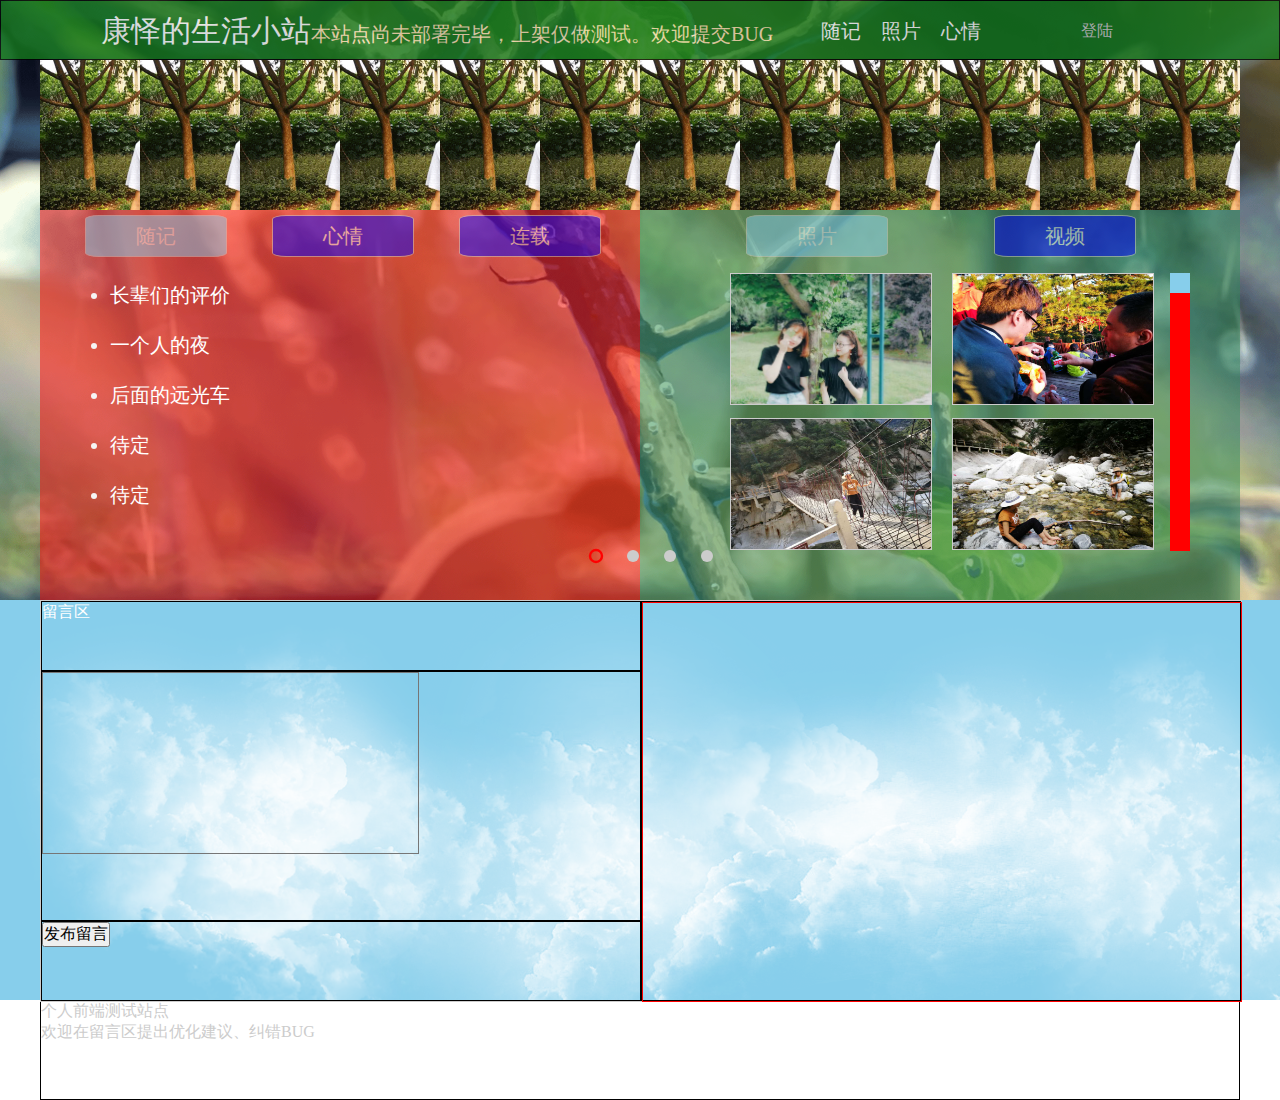
==== index.html @ e27a2685 "提交原始文档到git" ====
<!DOCTYPE html>
<html lang="en">
<head>
    <meta charset="UTF-8">
    <title>康怿的个人小站</title>
    <!--<base target="_blank" />-->
    <link rel="stylesheet" href="css/index.css">
    <script src="js/完美运动框架.js"></script>
    <script src="js/index.js"></script>
    <script src="js/jquery-3.2.1.min.js"></script>
    <script src="js/jQuery.js"></script>
</head>
<body>
<div class="top">
    <div>
    <h1>康怿的生活小站<span>本站点尚未部署完毕，上架仅做测试。欢迎提交BUG</span></h1>
    <ul>
        <!--<span>本站点尚未部署完毕，上架仅做测试。欢迎提交BUG</span>-->
        <li><a href="#" id="suiJi">随记</a></li>
        <li><a href="#" id="zhaoPian">照片</a></li>
        <li><a href="#" id="xinQing">心情</a></li>
        <li>
            <!--这里是初学JS的时候使用的行内JS引用-->
            <a href="#" onmouseover="toDep()"onmouseout="outDep()">登陆</a>
            <span id="span1">开发中！</span>
        </li>
        <!--<li><input type="button" value="换肤"></li>-->
    </ul>
    </div>
</div>
<!--开始照片部分-->
<div class="zp">
    <!--照片小墙-->
    <ul class="nav">
        <li><img src="images/ky11.png" alt=""></li>
        <li><img src="images/ky11.png" alt=""></li>
        <li><img src="images/ky11.png" alt=""></li>
        <li><img src="images/ky11.png" alt=""></li>
        <li><img src="images/ky11.png" alt=""></li>
        <li><img src="images/ky11.png" alt=""></li>
        <li><img src="images/ky11.png" alt=""></li>
        <li><img src="images/ky11.png" alt=""></li>
        <li><img src="images/ky11.png" alt=""></li>
        <li><img src="images/ky11.png" alt=""></li>
        <li><img src="images/ky11.png" alt=""></li>
        <li><img src="images/ky11.png" alt=""></li>
    </ul>
    <!--<div class="ad" >-->
        <!--<img src="images/yanYe11.png" alt="" id="ad1">-->
        <!--&lt;!&ndash;<a href="javascript:goLeft()"><span class="left"><</span></a>&ndash;&gt;-->
        <!--&lt;!&ndash;<a href="javascript:chanGe()"><span class="right">></span></a>&ndash;&gt;-->
    <!--</div>-->
    <ul class="ad" id="ad1">
        <li><img src="images/yanYe11.png" alt=""></li>
        <li><img src="images/ad2.png" alt=""></li>
        <li><img src="images/ad3.png" alt=""></li>
        <li><img src="images/ad4.png" alt=""></li>
    </ul>
    <ol class="choose" id="ol1">
        <li class="activeli"></li>
        <li></li>
        <li></li>
        <li></li>
    </ol>
  <div class="day1" id="day1">
      <ul id="ul1">
            <li class="active">随记</li>
            <li>心情</li>
            <li>连载</li>
      </ul>
      <div style="display: block" >
          <ul>
              <li><a href="suiji1.html" target="_blank">长辈们的评价</a></li>
              <li><a href="suiji2.html" target="_blank">一个人的夜</a></li>
              <li><a href="suiji3.html" target="_blank">后面的远光车</a></li>
              <li><a href="javascript:" target="_blank">待定</a></li>
              <li><a href="javascript:" target="_blank">待定</a></li>
          </ul>
      </div>
      <div>
          <ul>
              <li><a href="javascript:" target="_blank">心情心情心情心情心情心情心情心情</a></li>
              <li><a href="javascript:" target="_blank">文字文字文字文字文字文字文字</a></li>
              <li><a href="javascript:" target="_blank">文字文字文字文文字</a></li>
              <li><a href="javascript:" target="_blank">文字文字文字字文字文字</a></li>
              <li><a href="javascript:" target="_blank">文字文字文字文字文字文字文字</a></li>
          </ul>
      </div>
      <div>
          <ul>
              <li><a href="javascript:" target="_blank">连载连载连载连载连载连载连载连载连载</a></li>
              <li><a href="javascript:" target="_blank">文字文字文字文字文字文字文字</a></li>
              <li><a href="javascript:" target="_blank">文字文字文字文文字</a></li>
              <li><a href="javascript:" target="_blank">文字文字文字字文字文字</a></li>
              <li><a href="javascript:" target="_blank">文字文字文字文字文字文字文字</a></li>
          </ul>
      </div>
  </div>
  <div class="day2" id="day2">
        <ul id="ul2">
            <li class="active">照片</li>
            <li>视频</li>
        </ul>
        <div style="display: block">
            <ul id="oUlpic">
                <li><img src="images/zp1.jpg" alt=""></li>
                <li><img src="images/zp2.jpg" alt=""></li>
                <li><img src="images/zp3.jpg" alt=""></li>
                <li><img src="images/zp4.jpg" alt=""></li>
                <li><img src="images/zp4.jpg" alt=""></li>
                <li><img src="images/zp4.jpg" alt=""></li>
                <li><img src="images/zp4.jpg" alt=""></li>
                <li><img src="images/zp4.jpg" alt=""></li>
            </ul>
            <span class="scroll" id="span_scr">
                <span id="span_son"></span>
            </span>
        </div>
        <div>
            <ul class="video" id="video">
                <li>
                    <img src="images/video1.png" alt="">
                    <a href="https://www.bilibili.com/video/av7026693/">
                        <div>
                        <img src="images/nb-pro-video-ico-s.png" alt="">
                            <p>流星</p>
                        </div>
                    </a>
                </li>
                <li>
                   <img src="images/video2.png" alt="">
                    <a href="https://www.bilibili.com/video/av5677147/">  <div>
                        <img src="images/nb-pro-video-ico-s.png" alt="">
                        <p>It's you</p>
                    </div></a>
                </li>
                <li>
                   <img src="images/video3.png" alt="">
                    <a href="https://www.bilibili.com/video/av3176301/"> <div>
                        <img src="images/nb-pro-video-ico-s.png" alt="">
                        <p>遇见</p>
                    </div></a>
                </li>
                <li>
                   <img src="images/video4.png" alt="">
                    <a href="https://www.bilibili.com/video/av5514906/"> <div>
                        <img src="images/nb-pro-video-ico-s.png" alt="">
                        <p>魔法少女小圆</p>
                    </div></a>
                </li>
            </ul>
        </div>
    </div>

<!--待加入：10.6返回顶部-->
    <!--10.2侧边分享栏-->


    <!--<div class="gun">-->
        <!--<ul>-->
            <!--<li><img src="images/yl1.png" alt=""></li>-->
            <!--<li><img src="images/yl2.png" alt=""></li>-->
            <!--<li><img src="images/yl3.png" alt=""></li>-->
            <!--<li><img src="images/yl4.png" alt=""></li>-->
            <!--<li><img src="images/yl5.png" alt=""></li>-->
            <!--<li><img src="images/yl6.png" alt=""></li>-->
            <!--<li><img src="images/yl1.png" alt=""></li>-->
            <!--<li><img src="images/yl2.png" alt=""></li>-->
        <!--</ul>-->
    <!--</div>-->

    <!--云层开始-->

    <!--云层结束-->

</div>
<div class="message">
    <ul class="cloud">
        <li></li>
        <li></li>
        <li></li>
    </ul>
    <div class="messageBoard">
        <ul>
            <li>
                <ul id="message_ul"></ul>
            </li>
            <li>
                <p class="pMess">留言区</p>
            </li>
            <li>
                <textarea name="" id="message_txt" cols="40" rows="10"></textarea>
            </li>
            <li>
                <input type="button" value="发布留言" id="message_btn">
            </li>
        </ul>
    </div>
</div>
<div class="footer">
    <div class="footer_info">
        <p>个人前端测试站点</p>
        <p>欢迎在留言区提出优化建议、纠错BUG</p>
    </div>
</div>
</body>
</html>
---- css/index.css ----
html{color:#000;background:#FFF}
body,div,dl,dt,dd,ul,ol,li,h1,h2,h3,h4,h5,h6,pre,code,form,fieldset,legend,input,textarea,p,blockquote,th,td{margin:0;padding:0}
table{border-collapse:collapse;border-spacing:0}
fieldset,img{border:0}
address,caption,cite,code,dfn,em,strong,th,var{font-style:normal;font-weight:normal}
ol,ul{list-style:none}
caption,th{text-align:left}
h1,h2,h3,h4,h5,h6{font-size:100%;font-weight:normal}
q:before,q:after{content:''}
abbr,acronym{border:0;font-variant:normal}
sup{vertical-align:text-top}
sub{vertical-align:text-bottom}
input,textarea,select{font-family:inherit;font-size:inherit;font-weight:inherit;*font-size:100%}
legend{color:#000}#yui3-css-stamp.cssreset{display:none}
a{text-decoration: none;
    color: white;}

body{
    font-family:"微软雅黑";
}

/*开始顶部*/
.top{
    position: fixed;
    width: 100%;
    height: 60px;
    background: #15771c;
    border: 1px solid #000;
    box-sizing: border-box;
    padding-left:100px;
    z-index:998;
    opacity: 0.8;
}
.top>div{
    margin: 0 auto;
    width: 1200px;
    height: 60px;
}
.top div h1{
    display: inline-block;
    color: white;
    font-size: 30px;
    line-height: 60px;
}
.top div h1 span{
    font-size:20px;
    color: wheat;
}
.top div ul{
    float: right;
    width: 500px;
    height: 60px;
}
.top div ul li{
    float:left;
    font-size: 20px;
    margin-left: 20px;
    height: 60px;
    line-height: 60px;
}
.top div ul li a{
    /*color: white; 顶部统一设置*/
}
.top div ul li a:hover{
    color: greenyellow;
}

.top div ul li:nth-child(4){
    margin-left: 100px;
    font-size: 16px;
    color: #ccc;
}
.top div ul li:nth-child(4) a{
    color: #ccc;
}
.top div ul li:nth-child(4) a:hover{
    color: #f48947;
}
/*.top div ul li:nth-child(4):hover span{*/
    /*display: inline-block;*/
/*}*/
/*上面是用css的hover做一个事件效果*/
.top div ul li:nth-child(4) span{
    display: none;
    font-size: 12px;
    color: yellowgreen;
    transform:rotate(-10deg) translate(1px,-10px);
}
/*结束顶部*/
/*开始图片手风琴*/
.zp{
    width: 100%;
    height: 600px;
    margin:0 auto;
    position: relative;
}
.zp .nav{
    position: absolute;
    margin: 0 auto;
    margin-top: 60px;
    width: 1200px;
    height: 150px;
    left: 50%;
    margin-left:-600px;
    box-sizing: border-box;
    /*border: 1px solid #000;*/
    /*background-color: aqua;*/
    overflow: hidden;
    z-index: 100;
}
.zp .nav li{
    width: 100px;
    height: 150px;
    float: left;

    transition:all 0.5s;
}
.zp .nav li img{
    width: 300px;
    height: 150px;
}
.zp .nav:hover li{
    width: 82px;
}
.zp .nav li:hover{
    width: 300px;
}
.zp .ad{
    position: relative;
    width: 1200px;
    height: 600px;
    /*background-color: red;*/
    margin: 0 auto;
    text-align: center;

}
.zp .ad li{
    position: absolute;
    top: 0;
    left: 0;
    width: 1200px;
    height: 600px;
}
.zp .ad li:nth-child(1){
    z-index: 1;
}
.zp .ad img{
    height: 100%;
    margin: 0 -100%;
    /*transition:all 1s;*/
    /*在img设置js变化src时过渡无用*/
}
.zp .ad a span{
    display: inline-block;
    width: 30px;
    height: 60px;
    background-color: black;
    color: #ccc;
    opacity: 0.5;
    position: absolute;
    z-index: 1001;
    line-height: 60px;
    text-align: center;
    font-size: 40px;
}
.zp .ad .left{
    left: 10px;
    top: 30%;
}
.zp .ad .right{
    right: 10px;
    top: 30%;
}
.zp .choose{
    position: absolute;
    left: 50%;
    margin-left:-75px;
    top: 550px;
    width: 150px;
    height: 20px;
    z-index: 102;
    /*background-color: red;*/
}
.zp .choose li{
    float: left;
    height: 8px;
    width: 8px;
    background: #ccc;
    margin-left: 25px;
    border-radius:50%;
    border: 2px solid transparent;
    transition:all 1s;
}
.zp .choose .activeli{
    border: 2px solid red;
    background:none;
    transform:scale(1.2,1.2);
}
.zp .choose li:hover{
    border: 2px solid red;
    background:none;
    transform:scale(1.2,1.2);
}
.zp .day1{
     width: 600px;
     height: 390px;
     background-color: rgba(255,0,0,0.5);
     position: absolute;
     top: 210px;
     left: 50%;
     margin-left:-600px;
        z-index:101;
 }
.zp>div>ul{
    width: 600px;
    height: 50px;
    opacity: 0.5;
}
.zp div>ul li{
    font-size: 20px;
    line-height: 50px;
    text-align: center;
    color: whitesmoke;
}
.zp .day1>ul li{
    float: left;
    width: 140px;
    height: 40px;
    background-color: blue;
    margin-left:45px;
    margin-top:5px;
    line-height: 40px;
    border: 1px solid #ccc;
    border-radius: 10%;

}
.zp .day1 ul .active{
    background-color: skyblue;
}
/*此处的类选择器很奇怪，如果直接指定类名则无法生效。*/
.zp .day2 ul .active{
    background-color: skyblue;
}
.zp>div>div{
    width: 550px;
    height: 300px;
    /*border: 1px solid #ccc;*/
    display: none;
    overflow: hidden;
}
.zp .day1 div ul{
    padding-top: 10px;
    padding-left:70px;
    width: 550px;
    height: 300px;
}
.zp .day2 div ul{
    /*padding-top: 10px;*/
    padding-left:90px;
    width: 550px;
    height: 580px;
    position: absolute;
    top: 0;
    left: 0;
    box-sizing: border-box;
}
/*设置图片局部滚动条开始*/
.zp .day2 div .scroll{
    width: 20px;
    height: 278px;
    background-color: red;
    position: absolute;
    right: 0;
    top: 13px;
}
.zp .day2 div .scroll #span_son{
    width: 20px;
    height: 20px;
    background-color: skyblue;
    position: absolute;
    top:  0;
    left: 0;
}
.zp .day1 div ul li{
    text-align:left;
    list-style: disc;
}
.zp .day2{
    width: 600px;
    height:390px;
    background-color:rgba(46,139,87,0.5);
    position: absolute;
    top: 210px;
    left: 50%;
    z-index:101;

}
.zp .day2>ul li{
    float: left;
    width: 140px;
    height: 40px;
    line-height: 40px;
    background-color: blue;
    margin-left:106px;
    margin-top: 5px;
    border: 1px solid #ccc;
    border-radius: 10%;
}
.zp .day2 div{
    position: relative;
}
.zp .day2 div ul li{
    float: left;
    width: 200px;
    height: 130px;
    border: 1px solid #ccc;
    margin-right: 20px;
    margin-top: 13px;
    overflow:hidden;
    top: 0;
    left: 0;
}
.zp .day2 div .video li{
    position: relative;
}
/*右侧照片*/
.zp .day2 div ul li img{
    width: 200px;
    height: 130px;
}
.zp .day2 div .video div{
    width: 200px;
    height: 130px;
    position: absolute;
    /*此处要让li相对定位*/
    top: 0;
    left: 0;
    z-index: 998;
    background-color: rgba(0,0,0,0.5);
    display: none;
}
.zp .day2 div .video div p{
    width: 120px;
    text-align: center;
    position: absolute;
    bottom:2px;
    left:50%;
    margin-left:-60px;
    font-size:18px;
    font-family:'楷体';
}
.zp .day2 div .video div img{
    margin-top: 35px;
}
.zp .day2 div ul li div img{
    width: 60px;
    height: 60px;
}
.zp .day2 div ul li:hover div img{
    animation:scale 2s ease-in-out .5s infinite normal;
}
.zp .day2 div ul li:hover div{
    display: block;
}
@keyframes scale {
    20%{
        transform:scale(0.8,0.8);
    }
    40%{
        transform:scale(1.2,1.2);
    }
    60%{
        transform:scale(0.9,0.9);
    }
    80%{
        transform:scale(1,1);
    }
    100%{
        transform:scale(1,1);
    }
}

/*无限滚动开始*/
/*
.zp .gun{
    width: 1200px;
    height: 300px;
    background-color:skyblue;
    margin: 0 auto;
    overflow: hidden;
}
.zp .gun ul{
    width: 5000px;
    height: 300px;
    !*border: 1px solid #000;*!
    background-color: black;
    animation:gun 10s linear 0s infinite normal;
}
@keyframes gun {
    from{
        margin-left: 0;
    }
    to{
        margin-left:-3600px;
    }
}
.zp .gun ul li{
    float: left;
    width: 600px;
    height: 300px;
    border: 1px solid #000;
    box-sizing: border-box;
}
.zp .gun ul:hover{
    animation-play-state:paused;
}
.zp .gun ul:hover li{
    opacity: 0.5;
}
.zp .gun ul li:hover{
    opacity: 1;
}
*/
/*无限滚动结束*/


/*云层效果开始*/
.message{
    width: 100%;
    height: 400px;
    position: relative;
}
.message .cloud{
    height: 400px;
    background-color: skyblue;
    /*margin-top: 100px;*/
    animation:change 5s linear 0s infinite alternate;
    position: relative;
    overflow: hidden;
    /*隐藏超出4倍ul的li的部分*/
}
.message .cloud li{
    width: 400%;
    height: 100%;
    /*background-color: red;*/
    position: absolute;
    left: 0;
    top: 0;
    list-style: none;
}
.message .cloud li:nth-child(1){
    background:  url(images/cloud_one.png) 0 0 repeat;
    animation:one 30s linear 0s infinite alternate;
}
.message .cloud li:nth-child(2){
    background:  url(images/cloud_two.png) 0 0 repeat;
    animation:two 30s linear 0s infinite alternate;
}
.message .cloud li:nth-child(3){
    background:  url(images/cloud_three.png) 0 0 repeat;
    animation:three 30s linear 0s infinite alternate;
}
@keyframes change {
    from{
        background-color: skyblue;;
    }
    to{
        background-color: #ccc;
    }
}
@keyframes one {
    from{
        margin-left: 0;
    }
    to{
        margin-left: -100%;
    }

}
@keyframes two {
    from{
        margin-left: 0;
    }
    to{
        margin-left:-200%;
    }

}
@keyframes three {
    from{
        margin-left: 0;
    }
    to{
        margin-left:-300%;
    }

}


/*开始底部留言板*/
.message .messageBoard{
    position: absolute;
    top: 0;
    left: 50%;
    margin-left:-600px;
    width: 1200px;
    height: 400px;
    border: 1px solid #ccc;
}
.message .messageBoard>ul>li{
    float: right;
    border: 1px solid #000;
    box-sizing: border-box;
}
.message .messageBoard>ul>li:nth-child(1)
{
    width: 600px;
    height: 400px;
}
.message .messageBoard>ul>li:nth-child(2)
{
    width: 600px;
    height: 70px;
}
.message .messageBoard>ul>li:nth-child(3)
{
    width: 600px;
    height: 250px;
}
.message .messageBoard>ul>li:nth-child(4)
{
    width: 600px;
    height: 80px;
}
.message .messageBoard p{
    color: white;
}
.message .messageBoard ul li ul{
    width: 600px;
    height: 400px;
    border: 1px solid red;
    box-sizing: border-box;
    overflow: hidden;
}
.message .messageBoard ul li ul li{
    border-bottom: 1px dashed #ccc;
    padding: 4px;
    opacity: 0;
    color: white;
}
.message .messageBoard textarea{
    background:transparent;
    resize: none;
    color: white;
/*使文本框背景变为透明*/

}




/*结束底部留言板*/
.footer{
    width: 1200px;
    height: 100px;
    margin: 0 auto;
}
.footer .footer_info
{
    width: 1200px;
    height: 100px;
    margin: 0 auto;
    border: 1px solid #000;
    box-sizing: border-box;
}
.footer .footer_info p{
    color: #ccc;
}
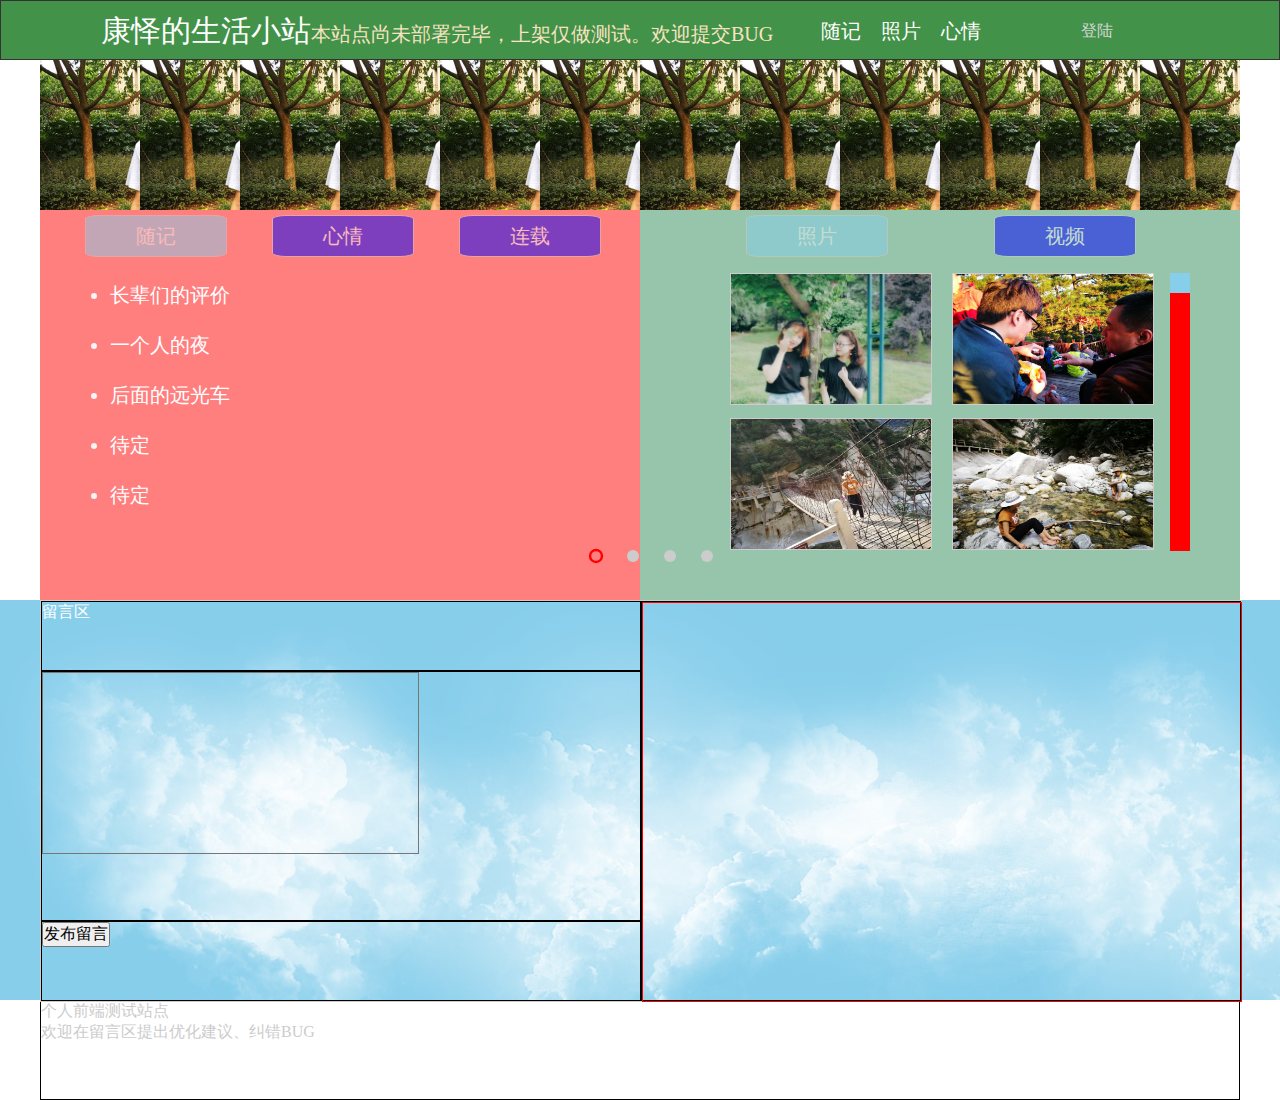
==== commit 39205f53: "test the githubpages1" ====
--- a/index.html
+++ b/index.html
@@ -51,10 +51,10 @@
         <!--&lt;!&ndash;<a href="javascript:chanGe()"><span class="right">></span></a>&ndash;&gt;-->
     <!--</div>-->
     <ul class="ad" id="ad1">
-        <li><img src="images/yanYe11.png" alt=""></li>
-        <li><img src="images/ad2.png" alt=""></li>
-        <li><img src="images/ad3.png" alt=""></li>
-        <li><img src="images/ad4.png" alt=""></li>
+        <!--<li><img src="images/yanYe11.png" alt=""></li>-->
+        <!--<li><img src="images/ad2.png" alt=""></li>-->
+        <!--<li><img src="images/ad3.png" alt=""></li>-->
+        <!--<li><img src="images/ad4.png" alt=""></li>-->
     </ul>
     <ol class="choose" id="ol1">
         <li class="activeli"></li>
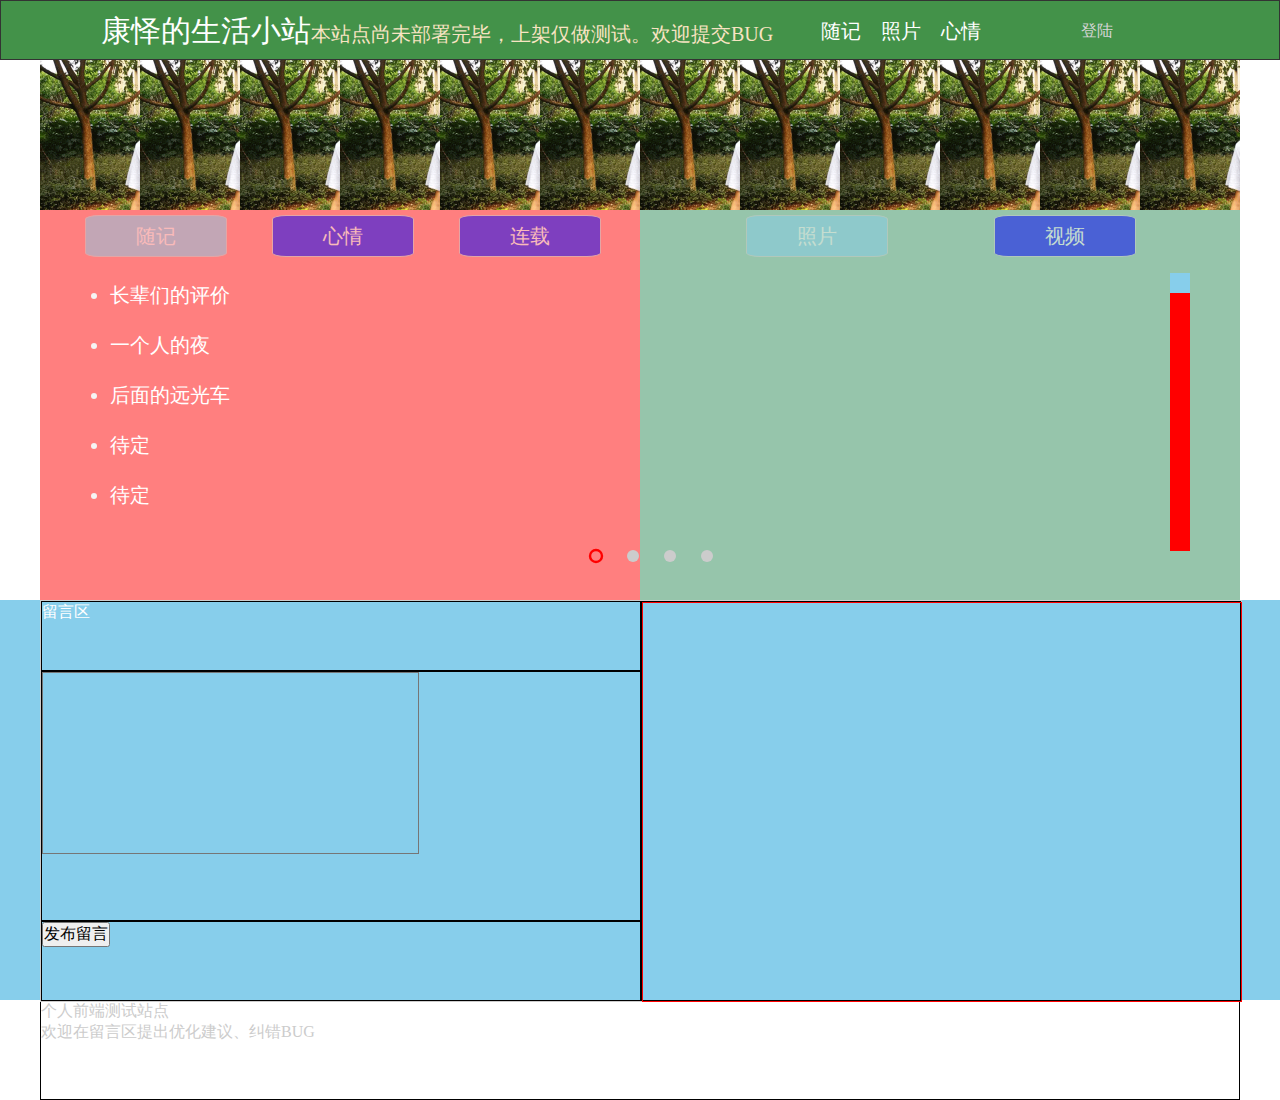
==== commit e644920e: "test the githubpages2" ====
--- a/index.html
+++ b/index.html
@@ -103,14 +103,14 @@
         </ul>
         <div style="display: block">
             <ul id="oUlpic">
-                <li><img src="images/zp1.jpg" alt=""></li>
-                <li><img src="images/zp2.jpg" alt=""></li>
-                <li><img src="images/zp3.jpg" alt=""></li>
-                <li><img src="images/zp4.jpg" alt=""></li>
-                <li><img src="images/zp4.jpg" alt=""></li>
-                <li><img src="images/zp4.jpg" alt=""></li>
-                <li><img src="images/zp4.jpg" alt=""></li>
-                <li><img src="images/zp4.jpg" alt=""></li>
+                <!--<li><img src="images/zp1.jpg" alt=""></li>-->
+                <!--<li><img src="images/zp2.jpg" alt=""></li>-->
+                <!--<li><img src="images/zp3.jpg" alt=""></li>-->
+                <!--<li><img src="images/zp4.jpg" alt=""></li>-->
+                <!--<li><img src="images/zp4.jpg" alt=""></li>-->
+                <!--<li><img src="images/zp4.jpg" alt=""></li>-->
+                <!--<li><img src="images/zp4.jpg" alt=""></li>-->
+                <!--<li><img src="images/zp4.jpg" alt=""></li>-->
             </ul>
             <span class="scroll" id="span_scr">
                 <span id="span_son"></span>
@@ -119,7 +119,7 @@
         <div>
             <ul class="video" id="video">
                 <li>
-                    <img src="images/video1.png" alt="">
+                    <!--<img src="images/video1.png" alt="">-->
                     <a href="https://www.bilibili.com/video/av7026693/">
                         <div>
                         <img src="images/nb-pro-video-ico-s.png" alt="">
@@ -128,21 +128,21 @@
                     </a>
                 </li>
                 <li>
-                   <img src="images/video2.png" alt="">
+                   <!--<img src="images/video2.png" alt="">-->
                     <a href="https://www.bilibili.com/video/av5677147/">  <div>
                         <img src="images/nb-pro-video-ico-s.png" alt="">
                         <p>It's you</p>
                     </div></a>
                 </li>
                 <li>
-                   <img src="images/video3.png" alt="">
+                   <!--<img src="images/video3.png" alt="">-->
                     <a href="https://www.bilibili.com/video/av3176301/"> <div>
                         <img src="images/nb-pro-video-ico-s.png" alt="">
                         <p>遇见</p>
                     </div></a>
                 </li>
                 <li>
-                   <img src="images/video4.png" alt="">
+                   <!--<img src="images/video4.png" alt="">-->
                     <a href="https://www.bilibili.com/video/av5514906/"> <div>
                         <img src="images/nb-pro-video-ico-s.png" alt="">
                         <p>魔法少女小圆</p>
--- a/css/index.css
+++ b/css/index.css
@@ -448,6 +448,7 @@
     top: 0;
     list-style: none;
 }
+/*
 .message .cloud li:nth-child(1){
     background:  url(images/cloud_one.png) 0 0 repeat;
     animation:one 30s linear 0s infinite alternate;
@@ -496,7 +497,7 @@
 
 }
 
-
+*/
 /*开始底部留言板*/
 .message .messageBoard{
     position: absolute;
